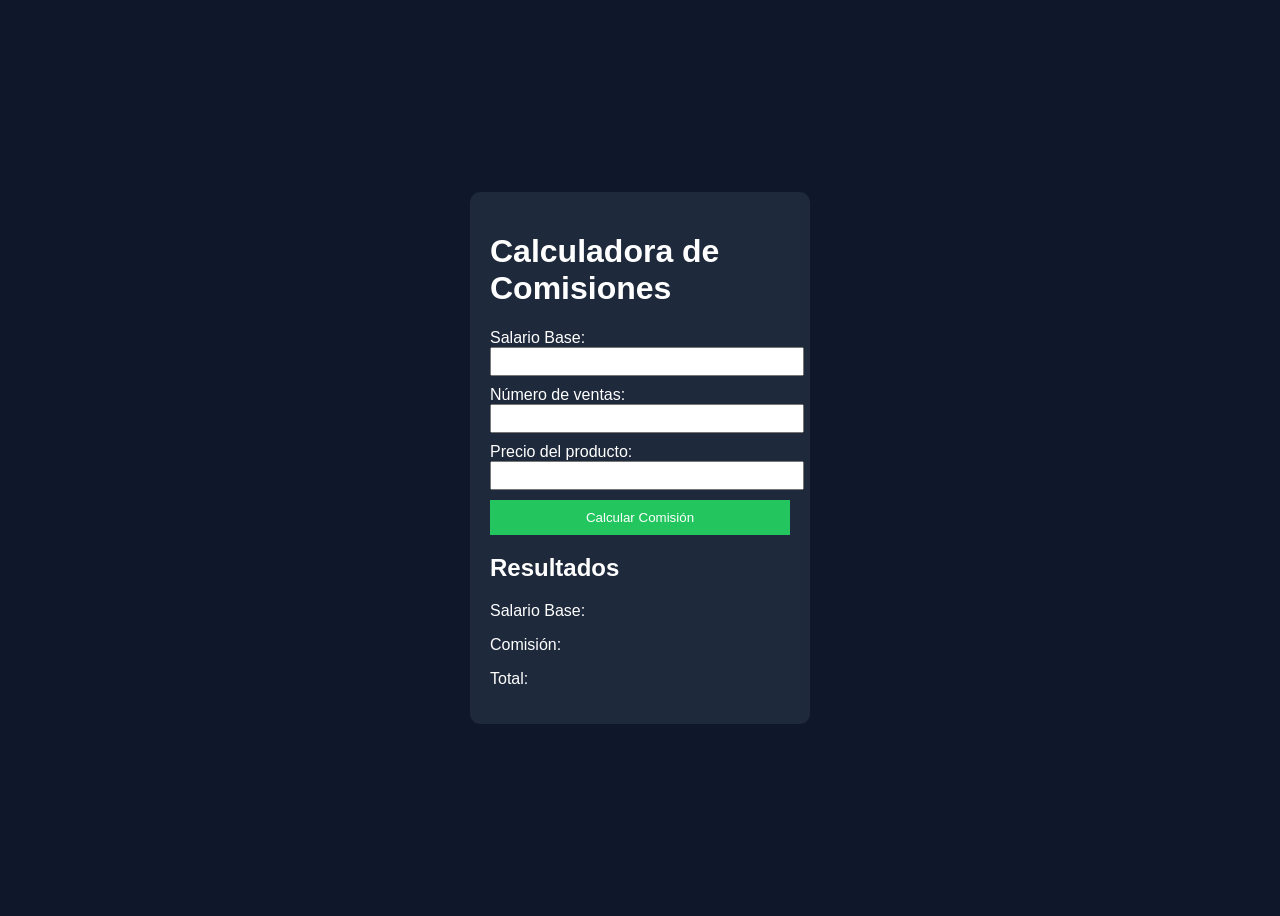
==== ventas.html @ c88a90a9 "Primer commit" ====
<!DOCTYPE html>
<html lang="es">
<head>
    <meta charset="UTF-8">
    <title>Calculadora de Comisiones</title>
    <link rel="stylesheet" href="ventas.css">
    <script src="ventas.js"></script>
</head>
<body>

    <div class="contenedor">
        <h1>Calculadora de Comisiones</h1>

        <label>Salario Base:</label>
        <input type="text" id="txtSueldoBase">

        <label>Número de ventas:</label>
        <input type="text" id="txtVentas">

        <label>Precio del producto:</label>
        <input type="text" id="txtPrecio">

        <button>Calcular Comisión</button>

        <h2>Resultados</h2>
        <p>Salario Base: <span id="spSueldoBase"></span></p>
        <p>Comisión: <span id="spComision"></span></p>
        <p>Total: <span id="spTotal"></span></p>
    </div>

    
</body>
</html>
---- ventas.css ----
body {
    font-family: Arial;
    background-color: #0f172a;
    color: white;
    display: flex;
    justify-content: center;
    align-items: center;
    height: 100vh;
}

.contenedor {
    background-color: #1e293b;
    padding: 20px;
    border-radius: 10px;
    width: 300px;
}

input {
    width: 100%;
    margin-bottom: 10px;
    padding: 5px;
}

button {
    width: 100%;
    padding: 10px;
    background-color: #22c55e;
    border: none;
    color: white;
    cursor: pointer;
}

button:hover {
    background-color: #16a34a;
}
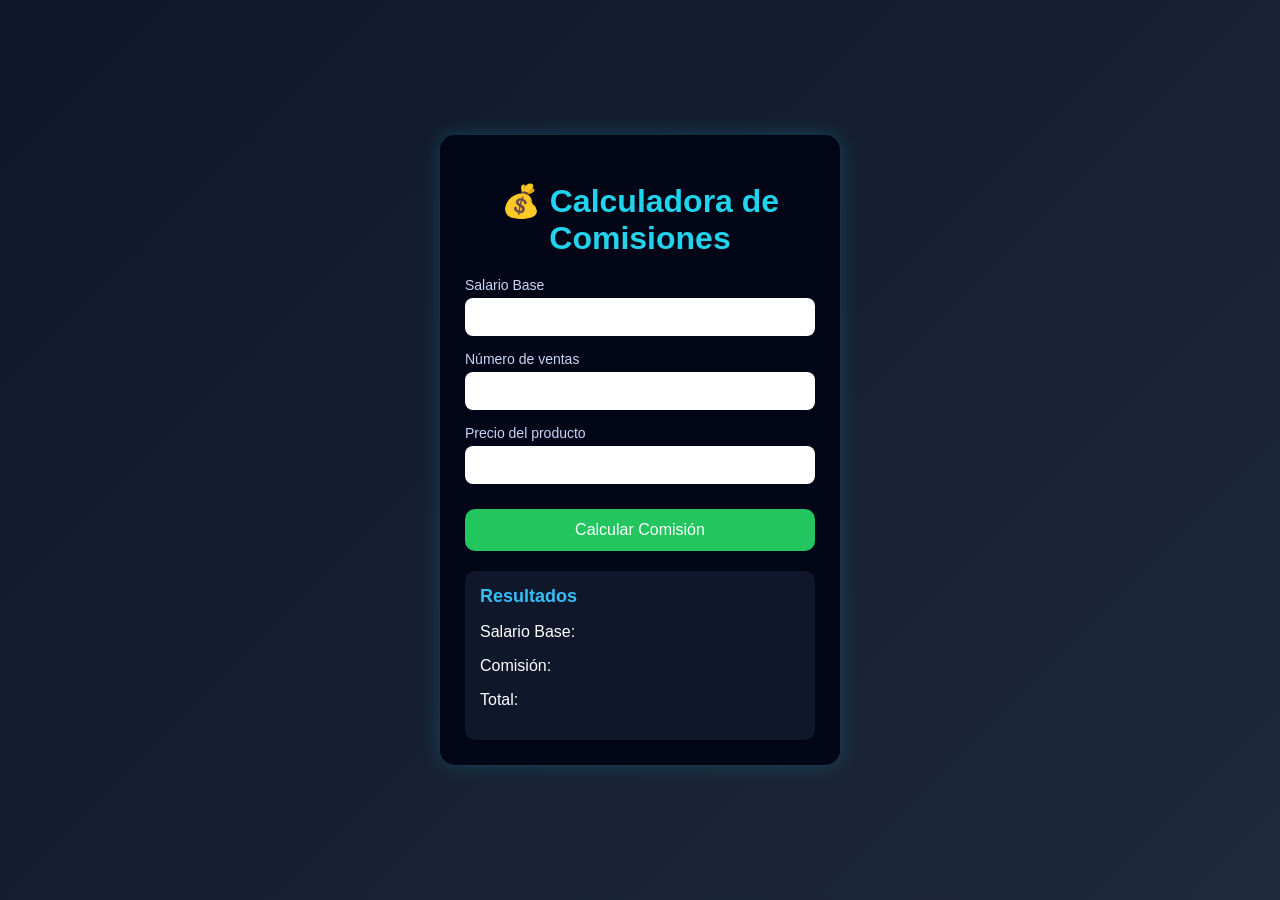
==== commit bd028ca6: "Mejora visual y Responsive" ====
--- a/ventas.html
+++ b/ventas.html
@@ -5,29 +5,37 @@
     <title>Calculadora de Comisiones</title>
     <link rel="stylesheet" href="ventas.css">
     <script src="ventas.js"></script>
+    <script src="util.js"></script>
 </head>
 <body>
 
     <div class="contenedor">
-        <h1>Calculadora de Comisiones</h1>
+        <h1>💰 Calculadora de Comisiones</h1>
 
-        <label>Salario Base:</label>
-        <input type="text" id="txtSueldoBase">
+        <div class="grupo">
+            <label>Salario Base</label>
+            <input type="text" id="txtSueldoBase">
+        </div>
 
-        <label>Número de ventas:</label>
-        <input type="text" id="txtVentas">
+        <div class="grupo">
+            <label>Número de ventas</label>
+            <input type="text" id="txtVentas">
+        </div>
 
-        <label>Precio del producto:</label>
-        <input type="text" id="txtPrecio">
+        <div class="grupo">
+            <label>Precio del producto</label>
+            <input type="text" id="txtPrecio">
+        </div>
 
-        <button>Calcular Comisión</button>
+        <button onclick="calcular()">Calcular Comisión</button>
 
-        <h2>Resultados</h2>
-        <p>Salario Base: <span id="spSueldoBase"></span></p>
-        <p>Comisión: <span id="spComision"></span></p>
-        <p>Total: <span id="spTotal"></span></p>
+        <div class="resultados">
+            <h2>Resultados</h2>
+            <p>Salario Base: <span id="spSueldoBase"></span></p>
+            <p>Comisión: <span id="spComision"></span></p>
+            <p>Total: <span id="spTotal"></span></p>
+        </div>
     </div>
 
-    
 </body>
 </html>
--- a/ventas.css
+++ b/ventas.css
@@ -1,35 +1,119 @@
-body {
-    font-family: Arial;
-    background-color: #0f172a;
-    color: white;
-    display: flex;
-    justify-content: center;
-    align-items: center;
-    height: 100vh;
+/* RESET BÁSICO */
+* {
+  box-sizing: border-box;
 }
 
-.contenedor {
-    background-color: #1e293b;
-    padding: 20px;
-    border-radius: 10px;
-    width: 300px;
+/* BODY */
+body {
+  font-family: Arial, sans-serif;
+  background: linear-gradient(135deg, #0f172a, #1e293b);
+  color: white;
+  margin: 0;
+
+  display: flex;
+  justify-content: center;
+  align-items: center;
+
+  min-height: 100vh;
+  padding: 20px;
 }
 
-input {
-    width: 100%;
-    margin-bottom: 10px;
-    padding: 5px;
+/* CONTENEDOR */
+.contenedor {
+  background-color: #020617;
+  padding: 25px;
+  border-radius: 15px;
+
+  width: 100%;
+  max-width: 400px;
+
+  box-shadow: 0 0 20px rgba(34, 211, 238, 0.2);
 }
 
+/* TITULO */
+h1 {
+  text-align: center;
+  margin-bottom: 20px;
+  color: #22d3ee;
+}
+
+/* GRUPOS */
+.grupo {
+  margin-bottom: 15px;
+}
+
+label {
+  display: block;
+  margin-bottom: 5px;
+  font-size: 14px;
+  color: #cbd5f5;
+}
+
+/* INPUTS */
+input {
+  width: 100%;
+  padding: 10px;
+  border-radius: 8px;
+  border: none;
+  outline: none;
+
+  font-size: 16px;
+}
+
+/* BOTÓN */
 button {
-    width: 100%;
-    padding: 10px;
-    background-color: #22c55e;
-    border: none;
-    color: white;
-    cursor: pointer;
+  width: 100%;
+  padding: 12px;
+  margin-top: 10px;
+
+  background: #22c55e;
+  border: none;
+  border-radius: 10px;
+
+  color: white;
+  font-size: 16px;
+  cursor: pointer;
+
+  transition: 0.3s;
 }
 
 button:hover {
-    background-color: #16a34a;
+  background: #16a34a;
+  transform: scale(1.03);
+}
+
+/* RESULTADOS */
+.resultados {
+  margin-top: 20px;
+  background: #0f172a;
+  padding: 15px;
+  border-radius: 10px;
+}
+
+.resultados h2 {
+  margin-top: 0;
+  font-size: 18px;
+  color: #38bdf8;
+}
+
+/* 📱 RESPONSIVE PARA CELULARES */
+@media (max-width: 480px) {
+  .contenedor {
+    padding: 20px;
+    border-radius: 12px;
+  }
+
+  h1 {
+    font-size: 20px;
+  }
+
+  input {
+    font-size: 14px;
+    padding: 8px;
+  }
+
+  button {
+    font-size: 14px;
+    padding: 10px;
+  }
 }
